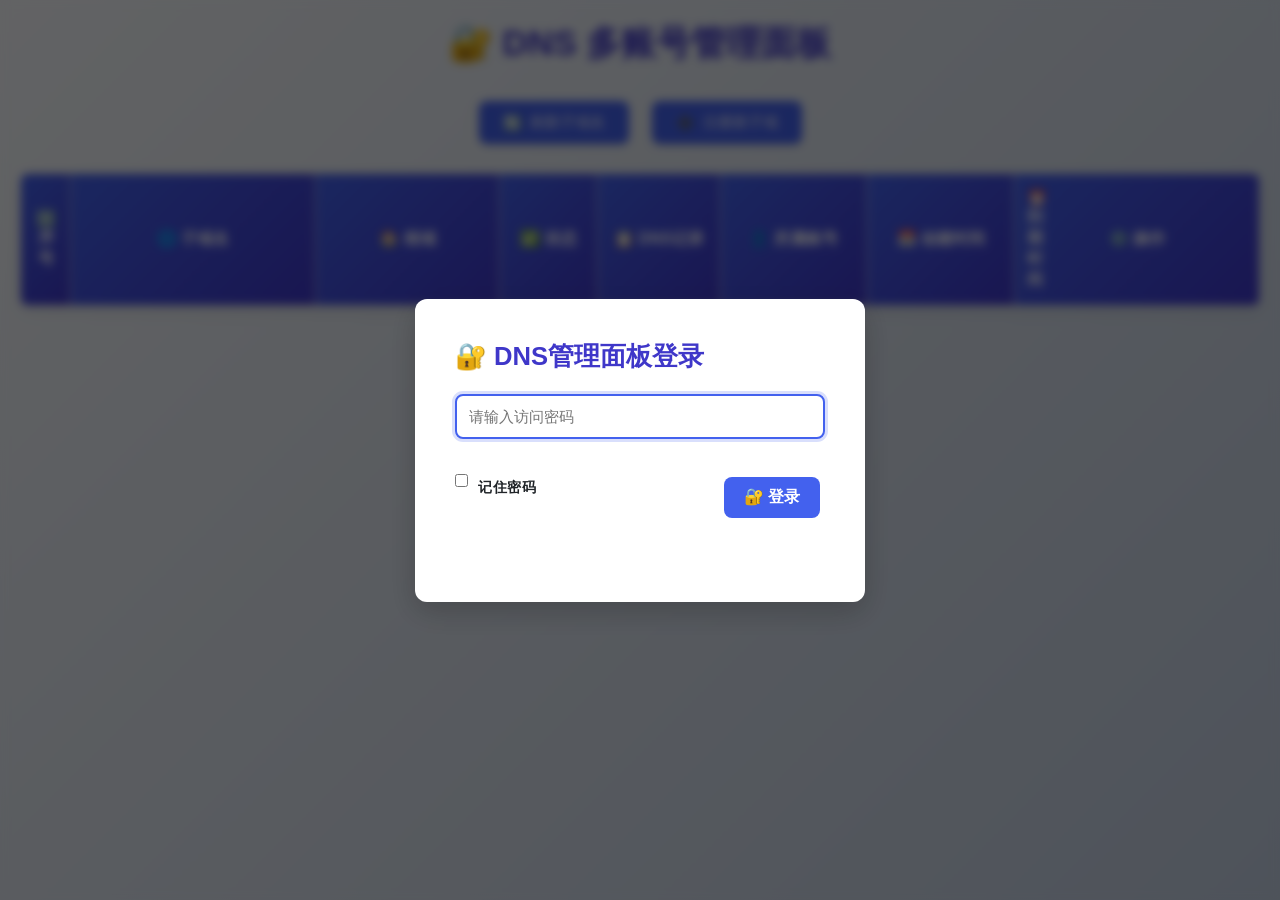
==== public/index.html @ 7477c1d9 "添加DNS记录状态列" ====
<!DOCTYPE html>
<html lang="zh-CN">
<head>
<meta charset="UTF-8">
<title>DNS 多账号管理面板</title>
<link rel="stylesheet" href="style.css">
</head>
<body>
<div class="container">
  <!-- 登录模态框 -->
  <div id="loginModal" class="modal login-modal">
    <div class="modal-content login-content">
      <div class="modal-header">
        <h3>🔐 DNS管理面板登录</h3>
      </div>
      <input type="password" id="loginPassword" class="login-input" placeholder="请输入访问密码">
      <div class="login-actions">
        <div class="remember-container">
          <input type="checkbox" id="rememberPassword">
          <label for="rememberPassword">记住密码</label>
        </div>
        <button id="loginBtn" class="login-btn">🔐 登录</button>
      </div>
      <div id="loginFeedback" class="login-feedback"></div>
    </div>
  </div>

  <h1>🔐 DNS 多账号管理面板</h1>

  <div class="header-actions">
    <button id="refreshBtn" class="btn btn-primary">
      <span>🔄</span> 刷新子域名
    </button>
    <button id="registerBtn" class="btn btn-success">
      <span>➕</span> 注册新子域
    </button>
  </div>

  <table id="subdomainTable">
    <thead>
      <tr>
        <th>🔢 序号</th>
        <th>🌐 子域名</th>
        <th>🏠 根域</th>
        <th>✅ 状态</th>
        <th>📋 DNS记录</th>
        <th>👤 所属账号</th>
        <th>📅 创建时间</th>
        <th>⏰ 到期时间</th>
        <th>⚙️ 操作</th>
      </tr>
    </thead>
    <tbody></tbody>
  </table>

<!-- 注册子域弹窗 -->
<div id="modal" class="modal">
  <div class="modal-content">
    <div class="modal-header">
      <h3>➕ 注册新子域</h3>
      <button id="modalCloseBtn1" class="modal-btn cancel-btn">❌ 关闭</button>
    </div>
    <label>选择账号:</label>
    <select id="accountSelect"></select>
    <label>子域前缀:</label>
    <input id="subdomainInput" placeholder="例如: myapp">
    <label>根域名:</label>
    <input id="rootdomainInput" placeholder="例如: example.com">
    <div class="modal-buttons">
      <button id="submitRegister" class="btn btn-success">✅ 注册</button>
      <button id="closeModal" class="btn btn-danger">❌ 取消</button>
    </div>
  </div>
</div>

<!-- DNS记录管理弹窗 -->
<div id="dnsModal" class="modal">
  <div class="modal-content" style="width: 90%; max-width: 1000px;">
    <div class="modal-header">
      <h3 id="dnsModalTitle">📋 DNS记录管理</h3>
      <div class="modal-actions">
        <button id="addDNSRecordBtn" class="modal-btn add-btn">➕ 新增</button>
        <button id="closeDNSModal" class="modal-btn cancel-btn">❌ 关闭</button>
      </div>
    </div>
    <table id="dnsTable" style="margin-top: 10px;">
      <thead>
        <tr>
          <th>🏷️ 名称</th>
          <th>📊 类型</th>
          <th>📝 内容</th>
          <th>⏱️ TTL</th>
          <th>⚡ 优先级</th>
          <th>📅 创建时间</th>
          <th>⚙️ 操作</th>
        </tr>
      </thead>
      <tbody></tbody>
    </table>
  </div>
</div>

<!-- 添加DNS记录弹窗 -->
<div id="addDNSModal" class="modal">
  <div class="modal-content">
    <div class="modal-header">
      <h3>➕ 添加DNS记录</h3>
    </div>
    <label>🏷️ 记录名称 (可选):</label>
    <input id="dnsNameInput" placeholder="例如: www (留空则使用@)">
    <label>📊 记录类型:</label>
    <select id="dnsTypeSelect">
      <option value="A">A记录 - IPv4地址</option>
      <option value="AAAA">AAAA记录 - IPv6地址</option>
      <option value="CNAME">CNAME - 别名记录</option>
      <option value="MX">MX记录 - 邮件交换</option>
      <option value="TXT">TXT记录 - 文本记录</option>
      <option value="SRV">SRV记录 - 服务定位</option>
      <option value="NS">NS记录 - 域名服务器</option>
    </select>

    <!-- A记录输入框 -->
    <div id="addARecordFields" class="record-fields">
      <label>🔢 IPv4地址:</label>
      <input id="dnsContentInputA" placeholder="例如: 192.168.1.1">
    </div>
    <!-- AAAA记录输入框 -->
    <div id="addAAAARecordFields" class="record-fields" style="display: none;">
      <label>🔢 IPv6地址:</label>
      <input id="dnsContentInputAAAA" placeholder="例如: 2001:db8::1">
    </div>
    <!-- CNAME记录输入框 -->
    <div id="addCNAMERecordFields" class="record-fields" style="display: none;">
      <label>🔗 目标域名:</label>
      <input id="dnsContentInputCNAME" placeholder="例如: example.com">
    </div>
    <!-- MX记录输入框 -->
    <div id="addMXRecordFields" class="record-fields" style="display: none;">
      <label>📧 邮件服务器:</label>
      <input id="dnsContentInputMX" placeholder="例如: mail.example.com">
      <label>⚡ 优先级:</label>
      <input id="dnsPriorityInputMX" type="number" placeholder="优先级 (0-65535)" value="10" min="0" max="65535">
    </div>
    <!-- TXT记录输入框 -->
    <div id="addTXTRecordFields" class="record-fields" style="display: none;">
      <label>📝 文本内容:</label>
      <input id="dnsContentInputTXT" placeholder="例如: v=spf1 include:_spf.google.com ~all">
    </div>
    <!-- SRV记录输入框 -->
    <div id="addSRVRecordFields" class="record-fields" style="display: none;">
      <label>⚙️ 目标:</label>
      <input id="dnsContentInputSRV" placeholder="例如: server.example.com">
      <label>⚡ 优先级:</label>
      <input id="dnsPriorityInputSRV" type="number" placeholder="优先级" value="0" min="0" max="65535">
      <label>⚙️ 权重:</label>
      <input id="dnsWeightInputSRV" type="number" placeholder="权重" value="0" min="0" max="65535">
      <label>⚙️ 端口:</label>
      <input id="dnsPortInputSRV" type="number" placeholder="端口" value="0" min="1" max="65535">
    </div>
    <!-- NS记录输入框 -->
    <div id="addNSRecordFields" class="record-fields" style="display: none;">
      <label>🌐 域名服务器:</label>
      <input id="dnsContentInputNS" placeholder="例如: ns1.example.com">
    </div>

    <label>⏱️ TTL (生存时间):</label>
    <input id="dnsTTLInput" type="number" placeholder="TTL值 (默认: 120)" value="120" min="60" max="86400">
    <div class="modal-buttons">
      <button id="submitDNSRecord" class="btn btn-success">✅ 添加记录</button>
      <button id="closeAddDNSModal" class="btn btn-danger">❌ 取消</button>
    </div>
    <div class="help-text">
      <h4>ℹ️ 参数说明:</h4>
      <ul id="addRecordHelpText">
        <li><strong>A记录:</strong> 指向IPv4地址，如 "192.168.1.1"</li>
        <li><strong>AAAA记录:</strong> 指向IPv6地址，如 "2001:db8::1"</li>
        <li><strong>CNAME:</strong> 指向另一个域名，如 "example.com"</li>
        <li><strong>MX记录:</strong> 邮件服务器，如 "mail.example.com"，需设置优先级</li>
        <li><strong>TXT记录:</strong> 文本内容，如验证信息 "v=spf1 include:_spf.google.com ~all"</li>
        <li><strong>SRV记录:</strong> 服务定位记录，包含目标、端口、权重等信息</li>
        <li><strong>NS记录:</strong> 域名服务器记录，如 "ns1.example.com"</li>
        <li><strong>TTL:</strong> 缓存时间，数值越小更新越快，但查询更多，默认120秒</li>
      </ul>
    </div>
  </div>
</div>

<!-- 编辑DNS记录弹窗 -->
<div id="editDNSModal" class="modal">
  <div class="modal-content">
    <div class="modal-header">
      <h3>✏️ 编辑DNS记录</h3>
    </div>
    <input type="hidden" id="editRecordId">
    <label>🏷️ 记录名称 (可选):</label>
    <input id="editDnsNameInput" placeholder="例如: www (留空则使用@)">
    <label>📊 记录类型:</label>
    <select id="editDnsTypeSelect" disabled>
      <option value="A">A记录 - IPv4地址</option>
      <option value="AAAA">AAAA记录 - IPv6地址</option>
      <option value="CNAME">CNAME - 别名记录</option>
      <option value="MX">MX记录 - 邮件交换</option>
      <option value="TXT">TXT记录 - 文本记录</option>
      <option value="SRV">SRV记录 - 服务定位</option>
      <option value="NS">NS记录 - 域名服务器</option>
    </select>
    <!-- A记录输入框 -->
    <div id="editARecordFields" class="record-fields">
      <label>🔢 IPv4地址:</label>
      <input id="editDnsContentInputA" placeholder="例如: 192.168.1.1">
    </div>
    <!-- AAAA记录输入框 -->
    <div id="editAAAARecordFields" class="record-fields" style="display: none;">
      <label>🔢 IPv6地址:</label>
      <input id="editDnsContentInputAAAA" placeholder="例如: 2001:db8::1">
    </div>
    <!-- CNAME记录输入框 -->
    <div id="editCNAMERecordFields" class="record-fields" style="display: none;">
      <label>🔗 目标域名:</label>
      <input id="editDnsContentInputCNAME" placeholder="例如: example.com">
    </div>
    <!-- MX记录输入框 -->
    <div id="editMXRecordFields" class="record-fields" style="display: none;">
      <label>📧 邮件服务器:</label>
      <input id="editDnsContentInputMX" placeholder="例如: mail.example.com">
      <label>⚡ 优先级:</label>
      <input id="editDnsPriorityInputMX" type="number" placeholder="优先级 (0-65535)" value="10" min="0" max="65535">
    </div>
    <!-- TXT记录输入框 -->
    <div id="editTXTRecordFields" class="record-fields" style="display: none;">
      <label>📝 文本内容:</label>
      <input id="editDnsContentInputTXT" placeholder="例如: v=spf1 include:_spf.google.com ~all">
    </div>
    <!-- SRV记录输入框 -->
    <div id="editSRVRecordFields" class="record-fields" style="display: none;">
      <label>⚙️ 目标:</label>
      <input id="editDnsContentInputSRV" placeholder="例如: server.example.com">
      <label>⚡ 优先级:</label>
      <input id="editDnsPriorityInputSRV" type="number" placeholder="优先级" value="0" min="0" max="65535">
      <label>⚙️ 权重:</label>
      <input id="editDnsWeightInputSRV" type="number" placeholder="权重" value="0" min="0" max="65535">
      <label>⚙️ 端口:</label>
      <input id="editDnsPortInputSRV" type="number" placeholder="端口" value="0" min="1" max="65535">
    </div>
    <!-- NS记录输入框 -->
    <div id="editNSRecordFields" class="record-fields" style="display: none;">
      <label>🌐 域名服务器:</label>
      <input id="editDnsContentInputNS" placeholder="例如: ns1.example.com">
    </div>
    <label>⏱️ TTL (生存时间):</label>
    <input id="editDnsTTLInput" type="number" placeholder="TTL值" value="120" min="60" max="86400">
    <div class="modal-buttons">
      <button id="submitEditDNSRecord" class="btn btn-success">✅ 保存更改</button>
      <button id="closeEditDNSModal" class="btn btn-danger">❌ 取消</button>
    </div>
    <div class="help-text">
      <h4>ℹ️ 参数说明:</h4>
      <ul id="editRecordHelpText">
        <li><strong>A记录:</strong> 指向IPv4地址，如 "192.168.1.1"</li>
        <li><strong>AAAA记录:</strong> 指向IPv6地址，如 "2001:db8::1"</li>
        <li><strong>CNAME:</strong> 指向另一个域名，如 "example.com"</li>
        <li><strong>MX记录:</strong> 邮件服务器，如 "mail.example.com"，需设置优先级</li>
        <li><strong>TXT记录:</strong> 文本内容，如验证信息 "v=spf1 include:_spf.google.com ~all"</li>
        <li><strong>SRV记录:</strong> 服务定位记录，包含目标、端口、权重等信息</li>
        <li><strong>NS记录:</strong> 域名服务器记录，如 "ns1.example.com"</li>
        <li><strong>TTL:</strong> 缓存时间，数值越小更新越快，但查询更多，默认120秒</li>
      </ul>
    </div>
  </div>
</div>

<script>
// 登录验证相关元素
const loginModal = document.getElementById('loginModal');
const loginPassword = document.getElementById('loginPassword');
const loginBtn = document.getElementById('loginBtn');
const rememberPassword = document.getElementById('rememberPassword');
const loginFeedback = document.getElementById('loginFeedback');

// 页面主要元素
const refreshBtn = document.getElementById('refreshBtn');
const registerBtn = document.getElementById('registerBtn');
const tableBody = document.querySelector('#subdomainTable tbody');
const modal = document.getElementById('modal');
const closeModal = document.getElementById('closeModal');
const submitRegister = document.getElementById('submitRegister');
const dnsModal = document.getElementById('dnsModal');
const closeDNSModal = document.getElementById('closeDNSModal');
const addDNSRecordBtn = document.getElementById('addDNSRecordBtn');
const addDNSModal = document.getElementById('addDNSModal');
const closeAddDNSModal = document.getElementById('closeAddDNSModal');
const submitDNSRecord = document.getElementById('submitDNSRecord');
const accountSelect = document.getElementById('accountSelect');

// 模态框关闭按钮
const modalCloseBtn1 = document.getElementById('modalCloseBtn1');
const modalCloseBtn2 = document.getElementById('modalCloseBtn2');
const modalCloseBtn4 = document.getElementById('modalCloseBtn4');

// 编辑DNS记录相关元素
const editDNSModal = document.getElementById('editDNSModal');
const closeEditDNSModal = document.getElementById('closeEditDNSModal');
const submitEditDNSRecord = document.getElementById('submitEditDNSRecord');
const editRecordId = document.getElementById('editRecordId');
const editDnsNameInput = document.getElementById('editDnsNameInput');
const editDnsTypeSelect = document.getElementById('editDnsTypeSelect');
const editDnsTTLInput = document.getElementById('editDnsTTLInput');

// 不同记录类型的输入字段
const editDnsContentInputA = document.getElementById('editDnsContentInputA');
const editDnsContentInputAAAA = document.getElementById('editDnsContentInputAAAA');
const editDnsContentInputCNAME = document.getElementById('editDnsContentInputCNAME');
const editDnsContentInputMX = document.getElementById('editDnsContentInputMX');
const editDnsPriorityInputMX = document.getElementById('editDnsPriorityInputMX');
const editDnsContentInputTXT = document.getElementById('editDnsContentInputTXT');
const editDnsContentInputSRV = document.getElementById('editDnsContentInputSRV');
const editDnsPriorityInputSRV = document.getElementById('editDnsPriorityInputSRV');
const editDnsWeightInputSRV = document.getElementById('editDnsWeightInputSRV');
const editDnsPortInputSRV = document.getElementById('editDnsPortInputSRV');
const editDnsContentInputNS = document.getElementById('editDnsContentInputNS');

// 记录类型字段容器
const editARecordFields = document.getElementById('editARecordFields');
const editAAAARecordFields = document.getElementById('editAAAARecordFields');
const editCNAMERecordFields = document.getElementById('editCNAMERecordFields');
const editMXRecordFields = document.getElementById('editMXRecordFields');
const editTXTRecordFields = document.getElementById('editTXTRecordFields');
const editSRVRecordFields = document.getElementById('editSRVRecordFields');
const editNSRecordFields = document.getElementById('editNSRecordFields');

let currentSubdomainId = null;
let currentAccountIndex = null;
let isAuthenticated = false;

// 检查本地存储的密码
function checkStoredCredentials() {
  const storedPassword = localStorage.getItem('dnsPanelPassword');
  const storedRemember = localStorage.getItem('rememberPassword') === 'true';

  if (storedRemember && storedPassword) {
    loginPassword.value = storedPassword;
    rememberPassword.checked = true;
    // 自动尝试登录
    attemptAutoLogin(storedPassword);
  } else {
    loginModal.style.display = 'flex';
    loginPassword.focus();
  }
}

// 自动登录尝试
async function attemptAutoLogin(password) {
  try {
    const response = await fetch('/api/auth', {
      method: 'POST',
      headers: { 'Content-Type': 'application/json' },
      body: JSON.stringify({ password })
    });
    const result = await response.json();

    if (result.success) {
      isAuthenticated = true;
      loginModal.style.display = 'none';
      loadSubdomains();
    } else {
      // 自动登录失败，显示登录框
      loginModal.style.display = 'flex';
      loginPassword.focus();
    }
  } catch (error) {
    console.error('自动登录失败:', error);
    // 自动登录失败，显示登录框
    loginModal.style.display = 'flex';
    loginPassword.focus();
  }
}

// 登录功能
loginBtn.addEventListener('click', async () => {
  const password = loginPassword.value;
  if (!password) {
    showLoginFeedback('请输入密码', 'error');
    loginPassword.focus();
    return;
  }

  // 显示加载状态
  loginBtn.textContent = '登录中...';
  loginBtn.disabled = true;
  showLoginFeedback('验证中...', 'info');

  try {
    const response = await fetch('/api/auth', {
      method: 'POST',
      headers: { 'Content-Type': 'application/json' },
      body: JSON.stringify({ password })
    });
    const result = await response.json();

    if (result.success) {
      isAuthenticated = true;

      // 如果用户选择记住密码，则存储
      if (rememberPassword.checked) {
        localStorage.setItem('dnsPanelPassword', password);
        localStorage.setItem('rememberPassword', 'true');
      } else {
        // 否则清除存储的密码
        localStorage.removeItem('dnsPanelPassword');
        localStorage.removeItem('rememberPassword');
      }

      showLoginFeedback('登录成功！正在加载数据...', 'success');
      loginModal.style.display = 'none';
      loadSubdomains();
    } else {
      showLoginFeedback(result.message || '密码错误，请重试', 'error');
      loginPassword.focus();
      loginPassword.select();
    }
  } catch (error) {
    console.error('登录错误:', error);
    showLoginFeedback('网络错误，请重试', 'error');
    loginPassword.focus();
  } finally {
    // 恢复按钮状态
    loginBtn.textContent = '登录';
    loginBtn.disabled = false;
  }
});

// 显示登录反馈信息
function showLoginFeedback(message, type) {
  loginFeedback.textContent = message;
  loginFeedback.style.color = type === 'error' ? '#e74c3c' :
                             type === 'success' ? '#27ae60' :
                             type === 'info' ? '#3498db' : '#666';
}

// 检查认证状态的函数
function checkAuth() {
  if (!isAuthenticated) {
    loginModal.style.display = 'flex';
    loginPassword.focus();
    return false;
  }
  return true;
}

// 包装需要认证的函数
function requireAuth(func) {
  return function(...args) {
    if (checkAuth()) {
      return func.apply(this, args);
    }
  };
}

refreshBtn.addEventListener('click', requireAuth(loadSubdomains));
registerBtn.addEventListener('click', requireAuth(() => {
  if (checkAuth()) {
    loadAccountOptions();
    modal.style.display = 'flex';
  }
}));
// 现有关闭按钮事件（保留向后兼容性）
closeModal.addEventListener('click', () => modal.style.display = 'none');
closeDNSModal.addEventListener('click', () => dnsModal.style.display = 'none');
addDNSRecordBtn.addEventListener('click', () => addDNSModal.style.display = 'flex');
closeAddDNSModal.addEventListener('click', () => addDNSModal.style.display = 'none');


// 其他模态框关闭按钮
modalCloseBtn1.addEventListener('click', () => {
  modal.style.display = 'none';
});



// 编辑DNS记录相关事件监听器
closeEditDNSModal.addEventListener('click', () => editDNSModal.style.display = 'none');
submitEditDNSRecord.addEventListener('click', updateDNSRecord);
editDnsTypeSelect.addEventListener('change', function() {
  showEditRecordFields(this.value);
});

// 添加DNS记录相关事件监听器
dnsTypeSelect.addEventListener('change', function() {
  showAddRecordFields(this.value);
});

// 页面加载时检查存储的凭据
document.addEventListener('DOMContentLoaded', function() {
  checkStoredCredentials();
});

// 动态加载账号选项
async function loadAccountOptions() {
  try {
    const res = await fetch('/api/subdomains');
    const data = await res.json();
    
    // 清空现有选项
    accountSelect.innerHTML = '';
    
    // 获取所有唯一账号
    const accounts = [...new Set(data.subdomains.map(sd => sd.account))];
    
    accounts.forEach(account => {
      const option = document.createElement('option');
      // 从账号名中提取数字，如"账号1"提取为"1"，支持别名
      const accountIndex = getAccountIndexFromAlias(account);
      option.value = accountIndex;
      option.textContent = account;
      accountSelect.appendChild(option);
    });
    
    // 如果没有账号，则默认添加账号1-3的选项
    if (accounts.length === 0) {
      for (let i = 1; i <= 3; i++) {
        const option = document.createElement('option');
        option.value = i;
        option.textContent = `账号${i}`;
        accountSelect.appendChild(option);
      }
    }
  } catch (err) {
    console.error('加载账号选项失败:', err);
    // 如果加载失败，提供默认选项
    accountSelect.innerHTML = '';
    for (let i = 1; i <= 3; i++) {
      const option = document.createElement('option');
      option.value = i;
      option.textContent = `账号${i}`;
      accountSelect.appendChild(option);
    }
  }
}

async function loadSubdomains() {
  tableBody.innerHTML = '<tr><td colspan="6">加载中...</td></tr>';
  try {
    const res = await fetch('/api/subdomains');
    const data = await res.json();
    tableBody.innerHTML = '';
    if (data.success && data.subdomains.length > 0) {
      data.subdomains.forEach(sd => {
        // 为到期时间预留位置，实际实现中需要额外API调用来获取到期时间
        const tr = document.createElement('tr');
        tr.innerHTML = `
          <td>${sd.full_domain}</td>
          <td>${sd.rootdomain}</td>
          <td>${sd.status}</td>
          <td>${sd.account}</td>
          <td>${sd.created_at}</td>
          <td>${sd.expires_at || 'N/A'}</td>
          <td>
            <button class="modal-btn add-btn" onclick="manageDNSRecords(${sd.id}, '${sd.account}')">📋 管理DNS</button>
            <button class="modal-btn cancel-btn" onclick="renewSubdomain(${sd.id}, getAccountIndexFromAlias('${sd.account}'))">🔄 续期</button>
          </td>
        `;
        tableBody.appendChild(tr);
      });
    } else {
      tableBody.innerHTML = '<tr><td colspan="6">暂无子域名</td></tr>';
    }
  } catch (err) {
    tableBody.innerHTML = '<tr><td colspan="6">加载失败</td></tr>';
    console.error(err);
  }
}

// 注册子域
submitRegister.addEventListener('click', async () => {
  const accountIndex = document.getElementById('accountSelect').value;
  const subdomain = document.getElementById('subdomainInput').value;
  const rootdomain = document.getElementById('rootdomainInput').value;
  if (!subdomain || !rootdomain) return alert('请填写完整信息');

  const res = await fetch(`/api/subdomains`, {
    method: 'POST',
    headers: {'Content-Type': 'application/json'},
    body: JSON.stringify({ accountIndex, subdomain, rootdomain })
  });
  const data = await res.json();
  alert(data.success ? '注册成功' : `注册失败: ${data.message || data.error || '未知错误'}`);
  modal.style.display = 'none';
  document.getElementById('subdomainInput').value = '';
  document.getElementById('rootdomainInput').value = '';
  loadSubdomains();
});

// 删除子域
async function deleteSubdomain(id, accountIndex) {
  if (!confirm('确定删除该子域名吗？此操作不可恢复！')) return;
  const res = await fetch(`/api/subdomains`, {
    method: 'DELETE',
    headers: {'Content-Type': 'application/json'},
    body: JSON.stringify({ subdomain_id: id, accountIndex })
  });
  const data = await res.json();
  alert(data.success ? '删除成功' : `删除失败: ${data.message || data.error || '未知错误'}`);
  loadSubdomains();
}

// 续期子域
async function renewSubdomain(id, accountIndex) {
  const res = await fetch(`/api/subdomains/renew`, {
    method: 'POST',
    headers: {'Content-Type': 'application/json'},
    body: JSON.stringify({ subdomain_id: id, accountIndex })
  });
  const data = await res.json();
  alert(data.success ? '续期成功' : `续期失败: ${data.message || data.error || '未知错误'}`);
  loadSubdomains();
}

// 管理DNS记录
async function manageDNSRecords(subdomainId, account) {
  currentSubdomainId = subdomainId;
  currentAccountIndex = getAccountIndexFromAlias(account);

  // 首先获取子域名的详细信息以获取完整域名
  try {
    const res = await fetch(`/api/subdomains`);
    const data = await res.json();

    if (data.success && data.subdomains) {
      const subdomain = data.subdomains.find(sd => sd.id == subdomainId);
      if (subdomain && subdomain.full_domain) {
        document.getElementById('dnsModalTitle').textContent = `📋 DNS记录管理 - ${subdomain.full_domain}`;
      } else {
        document.getElementById('dnsModalTitle').textContent = `📋 DNS记录管理 - 子域ID: ${subdomainId}`;
      }
    } else {
      document.getElementById('dnsModalTitle').textContent = `📋 DNS记录管理 - 子域ID: ${subdomainId}`;
    }
  } catch (err) {
    console.error('获取子域名信息失败:', err);
    document.getElementById('dnsModalTitle').textContent = `📋 DNS记录管理 - 子域ID: ${subdomainId}`;
  }

  const dnsTableBody = document.querySelector('#dnsTable tbody');
  dnsTableBody.innerHTML = '<tr><td colspan="7">🔄 加载中...</td></tr>';

  try {
    const res = await fetch(`/api/dns_records`, {
      method: 'POST',
      headers: {'Content-Type': 'application/json'},
      body: JSON.stringify({ action: 'list', accountIndex: currentAccountIndex, subdomainId })
    });
    const data = await res.json();

    dnsTableBody.innerHTML = '';
    if (data.success && data.records && data.records.length > 0) {
      data.records.forEach(record => {
        const tr = document.createElement('tr');
        tr.innerHTML = `
          <td>${record.name || '@'}</td>
          <td>${record.type}</td>
          <td>${record.content}</td>
          <td>${record.ttl}</td>
          <td>${record.priority || ''}</td>
          <td>${record.created_at}</td>
          <td>
            <button class="modal-btn add-btn btn-sm" onclick="editDNSRecord(${record.id})">✏️ 编辑</button>
            <button class="modal-btn cancel-btn btn-sm" onclick="deleteDNSRecord(${record.id})">🗑️ 删除</button>
          </td>
        `;
        dnsTableBody.appendChild(tr);
      });
    } else {
      dnsTableBody.innerHTML = '<tr><td colspan="7">📋 暂无DNS记录</td></tr>';
    }
  } catch (err) {
    dnsTableBody.innerHTML = '<tr><td colspan="7">❌ 加载失败</td></tr>';
    console.error('DNS记录加载失败:', err);
  }

  dnsModal.style.display = 'flex';
}

// 添加DNS记录
submitDNSRecord.addEventListener('click', async () => {
  const name = document.getElementById('dnsNameInput').value || null;
  const type = document.getElementById('dnsTypeSelect').value;
  const ttl = parseInt(document.getElementById('dnsTTLInput').value) || 120;
  let content = '';
  let priority = 0;

  // 根据记录类型获取相应的内容和优先级
  switch(type) {
    case 'A':
      content = document.getElementById('dnsContentInputA').value;
      if (!content) {
        alert('请填写IPv4地址');
        return;
      }
      break;
    case 'AAAA':
      content = document.getElementById('dnsContentInputAAAA').value;
      if (!content) {
        alert('请填写IPv6地址');
        return;
      }
      break;
    case 'CNAME':
      content = document.getElementById('dnsContentInputCNAME').value;
      if (!content) {
        alert('请填写目标域名');
        return;
      }
      break;
    case 'MX':
      content = document.getElementById('dnsContentInputMX').value;
      priority = parseInt(document.getElementById('dnsPriorityInputMX').value);
      if (!content) {
        alert('请填写邮件服务器');
        return;
      }
      if (isNaN(priority)) {
        alert('请输入有效的优先级');
        return;
      }
      break;
    case 'TXT':
      content = document.getElementById('dnsContentInputTXT').value;
      if (!content) {
        alert('请填写文本内容');
        return;
      }
      break;
    case 'SRV':
      content = document.getElementById('dnsContentInputSRV').value;
      priority = parseInt(document.getElementById('dnsPriorityInputSRV').value);
      const weight = parseInt(document.getElementById('dnsWeightInputSRV').value);
      const port = parseInt(document.getElementById('dnsPortInputSRV').value);
      if (!content) {
        alert('请填写目标');
        return;
      }
      if (isNaN(priority) || isNaN(weight) || isNaN(port)) {
        alert('请输入有效的优先级、权重和端口');
        return;
      }
      // 构建SRV记录内容，格式通常是 "priority weight port target"
      content = `${priority} ${weight} ${port} ${content}`;
      break;
    case 'NS':
      content = document.getElementById('dnsContentInputNS').value;
      if (!content) {
        alert('请填写域名服务器');
        return;
      }
      break;
    default:
      alert('不支持的记录类型');
      return;
  }

  if (ttl < 60 || ttl > 86400) {
    alert('TTL值必须在60-86400之间');
    return;
  }

  const payload = {
    action: 'create',
    accountIndex: currentAccountIndex,
    subdomainId: currentSubdomainId,
    type,
    content,
    name,
    ttl
  };

  // 仅在需要时添加priority字段（对于MX和SRV记录）
  if (!isNaN(priority) && priority >= 0 && (type === 'MX' || type === 'SRV')) {
    payload.priority = priority;
  }

  const res = await fetch(`/api/dns_records`, {
    method: 'POST',
    headers: {'Content-Type': 'application/json'},
    body: JSON.stringify(payload)
  });
  const data = await res.json();
  alert(data.success ? '✅ 添加成功' : `❌ 添加失败: ${data.message || data.error || '未知错误'}`);

  if (data.success) {
    document.getElementById('dnsNameInput').value = '';
    document.getElementById('dnsContentInputA').value = '';
    document.getElementById('dnsContentInputAAAA').value = '';
    document.getElementById('dnsContentInputCNAME').value = '';
    document.getElementById('dnsContentInputMX').value = '';
    document.getElementById('dnsPriorityInputMX').value = '10';
    document.getElementById('dnsContentInputTXT').value = '';
    document.getElementById('dnsContentInputSRV').value = '';
    document.getElementById('dnsPriorityInputSRV').value = '0';
    document.getElementById('dnsWeightInputSRV').value = '0';
    document.getElementById('dnsPortInputSRV').value = '0';
    document.getElementById('dnsContentInputNS').value = '';
    document.getElementById('dnsTTLInput').value = '120';
    addDNSModal.style.display = 'none';
    // Refresh the DNS records list
    manageDNSRecords(currentSubdomainId, `账号${currentAccountIndex}`);
  }
});

// 编辑DNS记录
async function editDNSRecord(recordId) {
  alert('编辑功能将在后续版本中添加，目前请先删除记录再重新创建');
}

// 删除DNS记录
async function deleteDNSRecord(recordId) {
  if (!confirm('确定删除该DNS记录吗？此操作不可恢复！')) return;
  
  const res = await fetch(`/api/dns_records`, {
    method: 'POST',
    headers: {'Content-Type': 'application/json'},
    body: JSON.stringify({ 
      action: 'delete',
      accountIndex: currentAccountIndex,
      record_id: recordId 
    })
  });
  const data = await res.json();
  alert(data.success ? '删除成功' : `删除失败: ${data.message || data.error || '未知错误'}`);
  
  if (data.success) {
    // Refresh the DNS records list
    manageDNSRecords(currentSubdomainId, `账号${currentAccountIndex}`);
  }
}

// 动态加载账号选项
async function loadAccountOptions() {
  try {
    const res = await fetch('/api/subdomains');
    const data = await res.json();

    // 清空现有选项
    accountSelect.innerHTML = '';

    // 获取所有唯一账号
    const accounts = [...new Set(data.subdomains.map(sd => sd.account))];

    accounts.forEach(account => {
      const option = document.createElement('option');
      // 从账号名中提取数字，如"账号1"提取为"1"，支持别名
      const accountIndex = getAccountIndexFromAlias(account);
      option.value = accountIndex;
      option.textContent = account;
      accountSelect.appendChild(option);
    });

    // 如果没有账号，则默认添加账号1-3的选项
    if (accounts.length === 0) {
      for (let i = 1; i <= 3; i++) {
        const option = document.createElement('option');
        option.value = i;
        option.textContent = `账号${i}`;
        accountSelect.appendChild(option);
      }
    }
  } catch (err) {
    console.error('加载账号选项失败:', err);
    // 如果加载失败，提供默认选项
    accountSelect.innerHTML = '';
    for (let i = 1; i <= 3; i++) {
      const option = document.createElement('option');
      option.value = i;
      option.textContent = `账号${i}`;
      accountSelect.appendChild(option);
    }
  }
}

async function loadSubdomains() {
  tableBody.innerHTML = '<tr><td colspan="8">加载中...</td></tr>';
  try {
    const res = await fetch('/api/subdomains');
    const data = await res.json();
    tableBody.innerHTML = '';
    if (data.success && data.subdomains.length > 0) {
      // 为每个子域名获取DNS记录状态
      for (let i = 0; i < data.subdomains.length; i++) {
        const sd = data.subdomains[i];
        const serialNumber = i + 1; // 序号从1开始

        // 获取DNS记录数量
        let dnsRecordCount = 0;
        try {
          const dnsRes = await fetch(`/api/dns_records`, {
            method: 'POST',
            headers: {'Content-Type': 'application/json'},
            body: JSON.stringify({
              action: 'list',
              accountIndex: getAccountIndexFromAlias(sd.account),
              subdomainId: sd.id
            })
          });
          const dnsData = await dnsRes.json();
          if (dnsData.success && dnsData.records) {
            dnsRecordCount = dnsData.records.length;
          }
        } catch (dnsErr) {
          console.error(`获取子域名 ${sd.full_domain} 的DNS记录失败:`, dnsErr);
        }

        const dnsStatus = dnsRecordCount > 0 ? `✅ ${dnsRecordCount}条记录` : '❌ 无记录';

        const tr = document.createElement('tr');
        tr.innerHTML = `
          <td>${serialNumber}</td>
          <td>${sd.full_domain}</td>
          <td>${sd.rootdomain}</td>
          <td class="${sd.status === 'active' ? 'status-active' : 'status-inactive'}">${sd.status}</td>
          <td>${dnsStatus}</td>
          <td>${sd.account}</td>
          <td>${sd.created_at}</td>
          <td>${sd.expires_at || 'N/A'}</td>
          <td>
            <button class="modal-btn add-btn" onclick="manageDNSRecords(${sd.id}, '${sd.account}')">📋 管理DNS</button>
            <button class="modal-btn cancel-btn" onclick="renewSubdomain(${sd.id}, getAccountIndexFromAlias('${sd.account}'))">🔄 续期</button>
          </td>
        `;
        tableBody.appendChild(tr);
      }
    } else {
      tableBody.innerHTML = '<tr><td colspan="8">暂无子域名</td></tr>';
    }
  } catch (err) {
    tableBody.innerHTML = '<tr><td colspan="8">加载失败</td></tr>';
    console.error(err);
  }
}

// 注册子域
submitRegister.addEventListener('click', async () => {
  const accountIndex = document.getElementById('accountSelect').value;
  const subdomain = document.getElementById('subdomainInput').value;
  const rootdomain = document.getElementById('rootdomainInput').value;
  if (!subdomain || !rootdomain) {
    alert('请填写完整信息');
    return;
  }

  const res = await fetch(`/api/subdomains`, {
    method: 'POST',
    headers: {'Content-Type': 'application/json'},
    body: JSON.stringify({ accountIndex, subdomain, rootdomain })
  });
  const data = await res.json();
  alert(data.success ? '✅ 注册成功' : `❌ 注册失败: ${data.message || data.error || '未知错误'}`);
  modal.style.display = 'none';
  document.getElementById('subdomainInput').value = '';
  document.getElementById('rootdomainInput').value = '';
  loadSubdomains();
});

// 删除子域 (已移除按钮，但保留函数以防需要)
async function deleteSubdomain(id, accountIndex) {
  if (!confirm('⚠️ 确定删除该子域名吗？此操作不可恢复！')) return;
  const res = await fetch(`/api/subdomains`, {
    method: 'DELETE',
    headers: {'Content-Type': 'application/json'},
    body: JSON.stringify({ subdomain_id: id, accountIndex })
  });
  const data = await res.json();
  alert(data.success ? '✅ 删除成功' : `❌ 删除失败: ${data.message || data.error || '未知错误'}`);
  loadSubdomains();
}

// 续期子域
async function renewSubdomain(id, accountIndex) {
  const res = await fetch(`/api/subdomains/renew`, {
    method: 'POST',
    headers: {'Content-Type': 'application/json'},
    body: JSON.stringify({ subdomain_id: id, accountIndex })
  });
  const data = await res.json();
  alert(data.success ? '✅ 续期成功' : `❌ 续期失败: ${data.message || data.error || '未知错误'}`);
  loadSubdomains();
}

// 添加DNS记录
submitDNSRecord.addEventListener('click', async () => {
  const name = document.getElementById('dnsNameInput').value || null;
  const type = document.getElementById('dnsTypeSelect').value;
  const content = document.getElementById('dnsContentInput').value;
  const ttl = parseInt(document.getElementById('dnsTTLInput').value) || 120;
  const priority = parseInt(document.getElementById('dnsPriorityInput').value);

  if (!content) {
    alert('请填写记录内容');
    return;
  }
  if (ttl < 60 || ttl > 86400) {
    alert('TTL值必须在60-86400之间');
    return;
  }

  // MX和SRV记录需要优先级
  if ((type === 'MX' || type === 'SRV') && isNaN(priority)) {
    alert('MX和SRV记录必须设置优先级');
    return;
  }

  const payload = {
    action: 'create',
    accountIndex: currentAccountIndex,
    subdomainId: currentSubdomainId,
    type,
    content,
    name,
    ttl
  };

  // 仅在需要时添加priority字段
  if (!isNaN(priority) && priority >= 0) {
    payload.priority = priority;
  }

  const res = await fetch(`/api/dns_records`, {
    method: 'POST',
    headers: {'Content-Type': 'application/json'},
    body: JSON.stringify(payload)
  });
  const data = await res.json();
  alert(data.success ? '✅ 添加成功' : `❌ 添加失败: ${data.message || data.error || '未知错误'}`);

  if (data.success) {
    document.getElementById('dnsNameInput').value = '';
    document.getElementById('dnsContentInput').value = '';
    document.getElementById('dnsTTLInput').value = '120';
    document.getElementById('dnsPriorityInput').value = '0';
    addDNSModal.style.display = 'none';
    // Refresh the DNS records list
    manageDNSRecords(currentSubdomainId, `账号${currentAccountIndex}`);
  }
});

// 显示对应记录类型的输入字段
function showEditRecordFields(recordType) {
  // 隐藏所有字段容器
  editARecordFields.style.display = 'none';
  editAAAARecordFields.style.display = 'none';
  editCNAMERecordFields.style.display = 'none';
  editMXRecordFields.style.display = 'none';
  editTXTRecordFields.style.display = 'none';
  editSRVRecordFields.style.display = 'none';
  editNSRecordFields.style.display = 'none';

  // 根据类型显示对应字段
  switch(recordType) {
    case 'A':
      editARecordFields.style.display = 'block';
      break;
    case 'AAAA':
      editAAAARecordFields.style.display = 'block';
      break;
    case 'CNAME':
      editCNAMERecordFields.style.display = 'block';
      break;
    case 'MX':
      editMXRecordFields.style.display = 'block';
      break;
    case 'TXT':
      editTXTRecordFields.style.display = 'block';
      break;
    case 'SRV':
      editSRVRecordFields.style.display = 'block';
      break;
    case 'NS':
      editNSRecordFields.style.display = 'block';
      break;
    default:
      editARecordFields.style.display = 'block'; // 默认显示A记录字段
  }
}

// 显示对应记录类型的输入字段（添加DNS记录）
function showAddRecordFields(recordType) {
  // 隐藏所有字段容器
  document.getElementById('addARecordFields').style.display = 'none';
  document.getElementById('addAAAARecordFields').style.display = 'none';
  document.getElementById('addCNAMERecordFields').style.display = 'none';
  document.getElementById('addMXRecordFields').style.display = 'none';
  document.getElementById('addTXTRecordFields').style.display = 'none';
  document.getElementById('addSRVRecordFields').style.display = 'none';
  document.getElementById('addNSRecordFields').style.display = 'none';

  // 根据类型显示对应字段
  switch(recordType) {
    case 'A':
      document.getElementById('addARecordFields').style.display = 'block';
      break;
    case 'AAAA':
      document.getElementById('addAAAARecordFields').style.display = 'block';
      break;
    case 'CNAME':
      document.getElementById('addCNAMERecordFields').style.display = 'block';
      break;
    case 'MX':
      document.getElementById('addMXRecordFields').style.display = 'block';
      break;
    case 'TXT':
      document.getElementById('addTXTRecordFields').style.display = 'block';
      break;
    case 'SRV':
      document.getElementById('addSRVRecordFields').style.display = 'block';
      break;
    case 'NS':
      document.getElementById('addNSRecordFields').style.display = 'block';
      break;
    default:
      document.getElementById('addARecordFields').style.display = 'block'; // 默认显示A记录字段
  }
}

// 从账号别名中提取账号索引
function getAccountIndexFromAlias(account) {
  // 检查是否是"账号X"格式
  const accountMatch = account.match(/^账号(\d+)$/);
  if (accountMatch) {
    return accountMatch[1]; // 返回数字部分
  }

  // 如果不是标准格式，尝试从别名中提取数字
  const numberMatch = account.match(/\d+/);
  if (numberMatch) {
    return numberMatch[0];
  }

  // 如果都没找到，返回默认值
  return '1';
}

// 编辑DNS记录
async function editDNSRecord(recordId) {
  try {
    // 获取当前子域名的DNS记录列表，找到要编辑的记录
    const res = await fetch(`/api/dns_records`, {
      method: 'POST',
      headers: {'Content-Type': 'application/json'},
      body: JSON.stringify({ action: 'list', accountIndex: currentAccountIndex, subdomainId: currentSubdomainId })
    });
    const data = await res.json();

    if (data.success && data.records) {
      const record = data.records.find(r => r.id == recordId);
      if (record) {
        // 填充编辑表单
        editRecordId.value = record.id;
        editDnsNameInput.value = record.name || '';
        editDnsTypeSelect.value = record.type;
        editDnsTTLInput.value = record.ttl || 120;

        // 根据记录类型填充相应的内容字段
        switch(record.type) {
          case 'A':
            editDnsContentInputA.value = record.content;
            break;
          case 'AAAA':
            editDnsContentInputAAAA.value = record.content;
            break;
          case 'CNAME':
            editDnsContentInputCNAME.value = record.content;
            break;
          case 'MX':
            editDnsContentInputMX.value = record.content;
            editDnsPriorityInputMX.value = record.priority || 10;
            break;
          case 'TXT':
            editDnsContentInputTXT.value = record.content;
            break;
          case 'SRV':
            editDnsContentInputSRV.value = record.content;
            editDnsPriorityInputSRV.value = record.priority || 0;
            // SRV记录的权重和端口需要从content中解析，这里简化处理
            break;
          case 'NS':
            editDnsContentInputNS.value = record.content;
            break;
        }

        // 显示对应类型的字段
        showEditRecordFields(record.type);

        // 显示编辑弹窗
        editDNSModal.style.display = 'flex';
      } else {
        alert('❌ 找不到指定的DNS记录');
      }
    } else {
      alert('❌ 获取DNS记录失败: ' + (data.message || data.error || '未知错误'));
    }
  } catch (err) {
    console.error('编辑DNS记录时出错:', err);
    alert('❌ 编辑DNS记录时发生错误: ' + err.message);
  }
}

// 删除DNS记录
async function deleteDNSRecord(recordId) {
  if (!confirm('⚠️ 确定删除该DNS记录吗？此操作不可恢复！')) return;

  const res = await fetch(`/api/dns_records`, {
    method: 'POST',
    headers: {'Content-Type': 'application/json'},
    body: JSON.stringify({
      action: 'delete',
      accountIndex: currentAccountIndex,
      record_id: recordId
    })
  });
  const data = await res.json();
  alert(data.success ? '✅ 删除成功' : `❌ 删除失败: ${data.message || data.error || '未知错误'}`);

  if (data.success) {
    // Refresh the DNS records list
    manageDNSRecords(currentSubdomainId, `账号${currentAccountIndex}`);
  }
}

// 更新DNS记录
async function updateDNSRecord() {
  const recordId = editRecordId.value;
  const name = editDnsNameInput.value || null;
  const type = editDnsTypeSelect.value;
  const ttl = parseInt(editDnsTTLInput.value) || 120;
  let content = '';
  let priority = 0;

  // 根据记录类型获取相应的内容和优先级
  switch(type) {
    case 'A':
      content = editDnsContentInputA.value;
      if (!content) {
        alert('🔢 请输入IPv4地址');
        return;
      }
      break;
    case 'AAAA':
      content = editDnsContentInputAAAA.value;
      if (!content) {
        alert('🔢 请输入IPv6地址');
        return;
      }
      break;
    case 'CNAME':
      content = editDnsContentInputCNAME.value;
      if (!content) {
        alert('🔗 请输入目标域名');
        return;
      }
      break;
    case 'MX':
      content = editDnsContentInputMX.value;
      priority = parseInt(editDnsPriorityInputMX.value);
      if (!content) {
        alert('📧 请输入邮件服务器');
        return;
      }
      if (isNaN(priority)) {
        alert('⚡ 请输入有效的优先级');
        return;
      }
      break;
    case 'TXT':
      content = editDnsContentInputTXT.value;
      if (!content) {
        alert('📝 请输入文本内容');
        return;
      }
      break;
    case 'SRV':
      content = editDnsContentInputSRV.value;
      priority = parseInt(editDnsPriorityInputSRV.value);
      const weight = parseInt(editDnsWeightInputSRV.value);
      const port = parseInt(editDnsPortInputSRV.value);
      if (!content) {
        alert('⚙️ 请输入目标');
        return;
      }
      if (isNaN(priority) || isNaN(weight) || isNaN(port)) {
        alert('⚙️ 请输入有效的优先级、权重和端口');
        return;
      }
      // 构建SRV记录内容，格式通常是 "weight port target"
      content = `${weight} ${port} ${content}`;
      break;
    case 'NS':
      content = editDnsContentInputNS.value;
      if (!content) {
        alert('🌐 请输入域名服务器');
        return;
      }
      break;
    default:
      alert('❌ 不支持的记录类型');
      return;
  }

  if (ttl < 60 || ttl > 86400) {
    alert('⏱️ TTL值必须在60-86400之间');
    return;
  }

  const payload = {
    action: 'update',
    accountIndex: currentAccountIndex,
    record_id: recordId,
    type,
    content,
    name,
    ttl
  };

  // 仅在需要时添加priority字段
  if (!isNaN(priority) && priority >= 0 && (type === 'MX' || type === 'SRV')) {
    payload.priority = priority;
  }

  try {
    const res = await fetch(`/api/dns_records`, {
      method: 'POST',
      headers: {'Content-Type': 'application/json'},
      body: JSON.stringify(payload)
    });
    const data = await res.json();

    if (data.success) {
      alert('✅ 更新成功');
      editDNSModal.style.display = 'none';
      // 清空表单
      editRecordId.value = '';
      editDnsNameInput.value = '';
      editDnsContentInputA.value = '';
      editDnsContentInputAAAA.value = '';
      editDnsContentInputCNAME.value = '';
      editDnsContentInputMX.value = '';
      editDnsPriorityInputMX.value = '10';
      editDnsContentInputTXT.value = '';
      editDnsContentInputSRV.value = '';
      editDnsPriorityInputSRV.value = '0';
      editDnsWeightInputSRV.value = '0';
      editDnsPortInputSRV.value = '0';
      editDnsContentInputNS.value = '';
      editDnsTTLInput.value = '120';
      // 刷新DNS记录列表
      manageDNSRecords(currentSubdomainId, `账号${currentAccountIndex}`);
    } else {
      alert(`❌ 更新失败: ${data.message || data.error || '未知错误'}`);
    }
  } catch (err) {
    console.error('更新DNS记录时出错:', err);
    alert(`❌ 更新DNS记录时发生错误: ${err.message}`);
  }
}
</script>
</body>
</html>
---- public/style.css ----
:root {
  --primary-color: #4361ee;
  --secondary-color: #3f37c9;
  --success-color: #4cc9f0;
  --danger-color: #f72585;
  --warning-color: #f8961e;
  --light-bg: #f8f9fa;
  --dark-bg: #212529;
  --border-color: #dee2e6;
  --text-color: #212529;
  --text-light: #6c757d;
  --card-bg: #ffffff;
  --hover-bg: #e9ecef;
}

* {
  box-sizing: border-box;
  margin: 0;
  padding: 0;
}

body {
  font-family: 'Segoe UI', Tahoma, Geneva, Verdana, sans-serif;
  margin: 0;
  padding: 20px;
  background: linear-gradient(135deg, #f5f7fa 0%, #c3cfe2 100%);
  color: var(--text-color);
  min-height: 100vh;
}

.container {
  max-width: 1400px;
  margin: 0 auto;
}

h1 {
  color: var(--secondary-color);
  text-align: center;
  margin-bottom: 30px;
  font-size: 2.2rem;
  font-weight: 600;
  text-shadow: 1px 1px 2px rgba(0,0,0,0.1);
}

.header-actions {
  display: flex;
  justify-content: center;
  gap: 15px;
  margin-bottom: 25px;
  flex-wrap: wrap;
}

.btn {
  padding: 12px 24px;
  margin: 4px;
  cursor: pointer;
  background: var(--primary-color);
  color: white;
  border: none;
  border-radius: 8px;
  font-size: 15px;
  font-weight: 500;
  transition: all 0.3s ease;
  box-shadow: 0 2px 5px rgba(0,0,0,0.1);
  display: inline-flex;
  align-items: center;
  justify-content: center;
  gap: 8px;
}

.btn:hover {
  background: var(--secondary-color);
  transform: translateY(-2px);
  box-shadow: 0 4px 8px rgba(0,0,0,0.15);
}

.btn:active {
  transform: translateY(0);
  box-shadow: 0 2px 4px rgba(0,0,0,0.2);
  scale: 0.98;
}

.btn-primary {
  background: var(--primary-color);
}

.btn-primary:hover {
  background: var(--secondary-color);
}

.btn-success {
  background: #2ecc71;
  color: white;
  border: none;
  border-radius: 8px;
  font-size: 15px;
  font-weight: 500;
  transition: all 0.3s ease;
  box-shadow: 0 2px 5px rgba(0,0,0,0.1);
  display: inline-flex;
  align-items: center;
  justify-content: center;
  gap: 8px;
  padding: 12px 24px;
  margin: 4px;
  cursor: pointer;
}

.btn-success:hover {
  background: #27ae60;
  transform: translateY(-2px);
  box-shadow: 0 4px 8px rgba(0,0,0,0.15);
}

.btn-success:active {
  transform: translateY(0);
}

.btn-danger {
  background: var(--danger-color);
  color: white;
  border: none;
  border-radius: 8px;
  font-size: 15px;
  font-weight: 500;
  transition: all 0.3s ease;
  box-shadow: 0 2px 5px rgba(0,0,0,0.1);
  display: inline-flex;
  align-items: center;
  justify-content: center;
  gap: 8px;
  padding: 12px 24px;
  margin: 4px;
  cursor: pointer;
}

.btn-danger:hover {
  background: #d60a6d;
  transform: translateY(-2px);
  box-shadow: 0 4px 8px rgba(0,0,0,0.15);
}

.btn-danger:active {
  transform: translateY(0);
}

.btn-warning {
  background: var(--warning-color);
  color: white;
  border: none;
  border-radius: 8px;
  font-size: 15px;
  font-weight: 500;
  transition: all 0.3s ease;
  box-shadow: 0 2px 5px rgba(0,0,0,0.1);
  display: inline-flex;
  align-items: center;
  justify-content: center;
  gap: 8px;
  padding: 12px 24px;
  margin: 4px;
  cursor: pointer;
}

.btn-warning:hover {
  background: #e67e00;
  transform: translateY(-2px);
  box-shadow: 0 4px 8px rgba(0,0,0,0.15);
}

.btn-warning:active {
  transform: translateY(0);
}

table {
  border-collapse: collapse;
  width: 100%;
  margin-top: 10px;
  background: var(--card-bg);
  border-radius: 10px;
  overflow: hidden;
  box-shadow: 0 5px 15px rgba(0,0,0,0.08);
  margin-bottom: 25px;
}

th, td {
  border: 1px solid var(--border-color);
  padding: 14px 12px;
  text-align: left;
  transition: background-color 0.2s;
}

th {
  background: linear-gradient(135deg, var(--primary-color) 0%, var(--secondary-color) 100%);
  color: white;
  font-weight: 600;
  text-align: center;
}

tr:nth-child(even) {
  background-color: #f8f9fa;
}

tr:hover {
  background: var(--hover-bg);
  transform: scale(1.01);
  transition: all 0.2s ease;
}

.status-active {
  color: #28a745;
  font-weight: bold;
}

.status-inactive {
  color: #dc3545;
}

.modal {
  display: none;
  position: fixed;
  top: 0;
  left: 0;
  width: 100%;
  height: 100%;
  background: rgba(0,0,0,0.6);
  justify-content: center;
  align-items: center;
  z-index: 10000;
  backdrop-filter: blur(5px);
}

.modal-content {
  background: var(--card-bg);
  padding: 30px;
  border-radius: 12px;
  min-width: 450px;
  max-width: 90%;
  max-height: 90vh;
  overflow-y: auto;
  box-shadow: 0 10px 30px rgba(0,0,0,0.2);
  position: relative;
  animation: modalAppear 0.3s ease-out;
}

@keyframes modalAppear {
  from { opacity: 0; transform: scale(0.8); }
  to { opacity: 1; transform: scale(1); }
}

.modal input, .modal select {
  width: 100%;
  margin-bottom: 15px;
  padding: 12px;
  border: 2px solid var(--border-color);
  border-radius: 8px;
  box-sizing: border-box;
  font-size: 15px;
  transition: border-color 0.3s;
}

.modal input:focus, .modal select:focus {
  outline: none;
  border-color: var(--primary-color);
  box-shadow: 0 0 0 3px rgba(67, 97, 238, 0.2);
}

.modal button {
  width: auto;
  padding: 10px 20px;
  margin: 0 5px;
}

.btn-spacing {
  margin-right: 8px;
}

/* Add spacing between buttons in table cells */
td > .btn + .btn {
  margin-left: 5px;
}

/* 小尺寸按钮样式 */
.btn-sm {
  padding: 8px 16px !important;  /* 增加垂直方向的padding以增加高度，增加水平方向的padding以增加宽度 */
  font-size: 13px !important;
  margin: 2px !important;
  min-width: 70px; /* 增加最小宽度以适应长方形比例 */
  height: auto; /* 确保高度自适应内容 */
}

/* 增加DNS记录表格中操作列的宽度 */
#dnsTable td:nth-child(7),
#dnsTable th:nth-child(7) {
  width: 220px; /* 进一步增加操作列的固定宽度，让两个按钮可以并排显示 */
  min-width: 220px;
  text-align: center; /* 确保内容居中 */
}

/* 表格使用固定布局 */
#subdomainTable {
  table-layout: fixed !important;
}

/* 序号列宽度控制 - 第1列 */
#subdomainTable th:nth-child(1),
#subdomainTable td:nth-child(1) {
  width: 50px !important; /* 序号列固定较小宽度 */
  text-align: center !important; /* 居中对齐 */
  max-width: 50px !important;
}

/* 子域名列 - 第2列 */
#subdomainTable th:nth-child(2),
#subdomainTable td:nth-child(2) {
  width: 20% !important; /* 设置为表格宽度的20% */
}

/* 根域列 - 第3列 */
#subdomainTable th:nth-child(3),
#subdomainTable td:nth-child(3) {
  width: 15% !important; /* 设置为表格宽度的15% */
}

/* 状态列 - 第4列 */
#subdomainTable th:nth-child(4),
#subdomainTable td:nth-child(4) {
  width: 8% !important; /* 设置为表格宽度的8% */
}

/* 所属账号列 - 第5列 */
#subdomainTable th:nth-child(5),
#subdomainTable td:nth-child(5) {
  width: 10% !important; /* 设置为表格宽度的10% */
}

/* 创建时间列 - 第6列 */
#subdomainTable th:nth-child(6),
#subdomainTable td:nth-child(6) {
  width: 12% !important; /* 设置为表格宽度的12% */
}

/* 到期时间列 - 第7列 */
#subdomainTable th:nth-child(7),
#subdomainTable td:nth-child(7) {
  width: 12% !important; /* 设置为表格宽度的12% */
}

/* DNS记录状态列 - 第5列 */
#subdomainTable th:nth-child(5),
#subdomainTable td:nth-child(5) {
  width: 10% !important; /* DNS记录状态列宽度 */
  text-align: center !important; /* 居中对齐 */
}

/* 操作列 - 第9列，需要足够宽以容纳两个按钮 */
#subdomainTable th:nth-child(9),
#subdomainTable td:nth-child(9) {
  width: 20% !important; /* 增加表格宽度比例到20% */
  min-width: 250px !important; /* 增加最小宽度到250px以容纳两个按钮 */
  text-align: center !important; /* 确保内容居中 */
}

/* 让操作列中的按钮并排显示 */
#dnsTable td:nth-child(7) button,
#subdomainTable td:nth-child(9) button {
  display: inline-block !important;
  margin: 0 2px !important;
  vertical-align: middle !important;
}

/* 确保操作列中的按钮容器为内联元素 */
#subdomainTable td:nth-child(9) {
  white-space: nowrap !important; /* 防止换行 */
}

.modal-buttons {
  margin-top: 20px;
  display: flex;
  gap: 12px;
  justify-content: center;
  flex-wrap: wrap;
}

.modal-content h3 {
  margin-top: 0;
  margin-bottom: 20px;
  color: var(--secondary-color);
  text-align: center;
  font-size: 1.5rem;
}

.modal-content label {
  display: block;
  margin: 15px 0 8px 0;
  font-weight: 600;
  color: var(--text-color);
  font-size: 14px;
  text-transform: uppercase;
  letter-spacing: 0.5px;
}

.help-text {
  margin-top: 20px;
  padding: 18px;
  background: #e7f5ff;
  border-left: 4px solid var(--primary-color);
  border-radius: 8px;
  font-size: 14px;
}

.help-text h4 {
  margin-top: 0;
  margin-bottom: 10px;
  color: var(--secondary-color);
  font-size: 1.1rem;
}

.help-text ul {
  padding-left: 20px;
  margin-bottom: 0;
}

.help-text li {
  margin-bottom: 8px;
  line-height: 1.5;
}

.card {
  background: var(--card-bg);
  border-radius: 12px;
  padding: 25px;
  margin-bottom: 25px;
  box-shadow: 0 5px 15px rgba(0,0,0,0.08);
}

/* 登录模态框样式 */
.login-modal {
  display: flex;
}

.login-content {
  width: 420px;
  padding: 40px;
  position: relative; /* 为关闭按钮定位 */
}

.login-content h3 {
  text-align: center;
  margin-bottom: 25px;
  color: var(--secondary-color);
  font-size: 1.6rem;
}

.login-input {
  width: 100%;
  padding: 14px;
  margin-bottom: 20px;
  border: 2px solid var(--border-color);
  border-radius: 8px;
  font-size: 16px;
  transition: border-color 0.3s;
}

.login-input:focus {
  outline: none;
  border-color: var(--primary-color);
  box-shadow: 0 0 0 3px rgba(67, 97, 238, 0.2);
}

.remember-container {
  display: flex;
  align-items: center;
  margin-bottom: 20px;
  font-size: 15px;
}

.remember-container input {
  margin-right: 10px;
  width: auto; /* 确保复选框保持原始大小 */
  align-self: center; /* 居中对齐 */
}

.remember-container label {
  margin: 0;
  color: var(--text-color);
  cursor: pointer;
}

.login-btn {
  width: auto;
  padding: 16px 24px;
  background: var(--primary-color);
  color: white;
  border: none;
  border-radius: 8px;
  font-size: 16px;
  font-weight: 600;
  cursor: pointer;
  transition: background 0.3s;
  margin-bottom: 0;
}

.login-btn:hover {
  background: var(--secondary-color);
}

.login-btn:disabled {
  background: #cccccc;
  cursor: not-allowed;
}

.login-actions {
  display: flex;
  align-items: center;
  justify-content: space-between;
  margin: 20px 0;
}


.login-feedback {
  margin-top: 10px;
  text-align: center;
  min-height: 20px;
  color: #e74c3c;
  font-size: 14px;
}

/* 关闭按钮样式 */
.close-btn {
  position: absolute;
  top: 15px;
  right: 15px;
  background: #e74c3c;
  color: white;
  border: none;
  border-radius: 50%;
  width: 32px;
  height: 32px;
  font-size: 18px;
  cursor: pointer;
  display: flex;
  align-items: center;
  justify-content: center;
  transition: background 0.3s;
}

.close-btn:hover {
  background: #c0392b;
}

/* 按钮大小优化 */
.btn {
  padding: 12px 24px;
  margin: 4px;
  cursor: pointer;
  background: var(--primary-color);
  color: white;
  border: none;
  border-radius: 8px;
  font-size: 15px;
  font-weight: 500;
  transition: all 0.3s ease;
  box-shadow: 0 2px 5px rgba(0,0,0,0.1);
  display: inline-flex;
  align-items: center;
  justify-content: center;
  gap: 8px;
  min-height: 40px; /* 确保按钮有最小高度 */
}

/* 模态框关闭按钮 */
.modal-close-btn {
  position: absolute;
  top: 15px;
  right: 15px;
  background: #e74c3c;
  color: white;
  border: none;
  border-radius: 50%;
  width: 36px;
  height: 36px;
  font-size: 18px;
  cursor: pointer;
  display: flex;
  align-items: center;
  justify-content: center;
  transition: background 0.3s;
  z-index: 1001;
}

.modal-close-btn:hover {
  background: #c0392b;
}

/* 模态框标题区域 */
.modal-header {
  display: flex;
  justify-content: space-between;
  align-items: center;
  margin-bottom: 20px;
}

.modal-header h3 {
  margin: 0;
  color: var(--secondary-color);
}

/* 模态框操作按钮组 */
.modal-actions {
  display: flex;
  gap: 10px;
}

.modal-btn {
  padding: 8px 12px;
  border: none;
  border-radius: 6px;
  cursor: pointer;
  font-size: 14px;
  font-weight: 500;
  transition: all 0.2s ease;
  display: flex;
  align-items: center;
  justify-content: center;
}

.add-btn {
  background: #2ecc71;
  color: white;
}

.add-btn:hover {
  background: #27ae60;
  transform: translateY(-2px);
}

.cancel-btn {
  background: #e74c3c;
  color: white;
  border-radius: 6px;
  padding: 8px 12px;
  font-size: 14px;
  font-weight: 500;
}

.cancel-btn:hover {
  background: #c0392b;
  transform: translateY(-2px);
}

/* DNS记录字段容器 */
.record-fields {
  margin: 15px 0;
}

/* 响应式设计 */
@media (max-width: 768px) {
  body {
    padding: 10px;
  }

  .header-actions {
    flex-direction: column;
    align-items: center;
  }

  .btn {
    width: 100%;
    margin: 5px 0;
  }

  table {
    font-size: 14px;
  }

  th, td {
    padding: 10px 6px;
  }

  .modal-content {
    min-width: 95%;
    padding: 20px;
  }

  .modal input, .modal select {
    padding: 10px;
  }
}
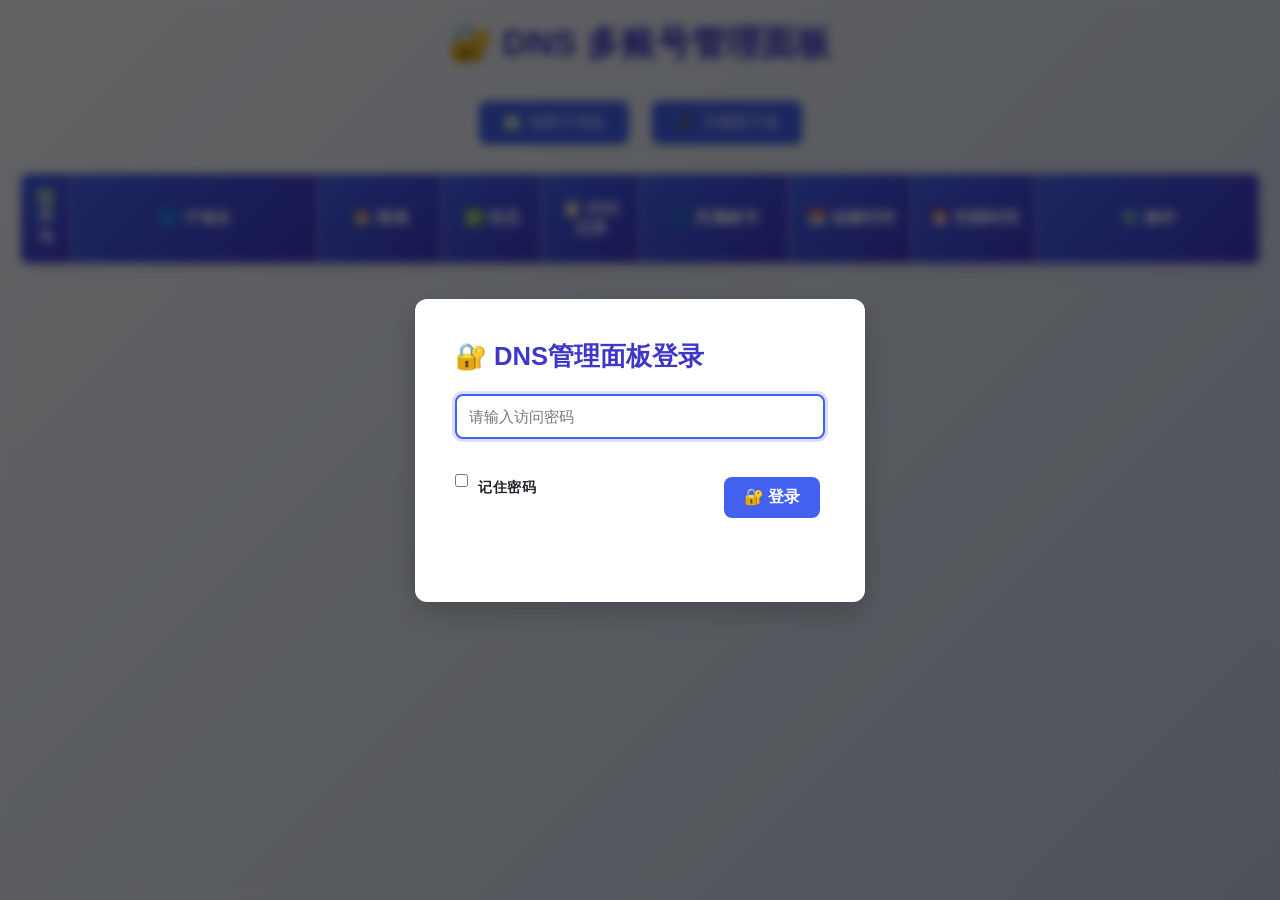
==== commit 65b238b3: "优化子域名加载性能" ====
--- a/public/index.html
+++ b/public/index.html
@@ -883,10 +883,9 @@
     const data = await res.json();
     tableBody.innerHTML = '';
     if (data.success && data.subdomains.length > 0) {
-      // 为每个子域名获取DNS记录状态
-      for (let i = 0; i < data.subdomains.length; i++) {
-        const sd = data.subdomains[i];
-        const serialNumber = i + 1; // 序号从1开始
+      // 首先显示所有子域名，但DNS记录状态为"加载中"
+      const promises = data.subdomains.map(async (sd, index) => {
+        const serialNumber = index + 1; // 序号从1开始
 
         // 获取DNS记录数量
         let dnsRecordCount = 0;
@@ -908,6 +907,18 @@
           console.error(`获取子域名 ${sd.full_domain} 的DNS记录失败:`, dnsErr);
         }
 
+        return {
+          sd,
+          serialNumber,
+          dnsRecordCount
+        };
+      });
+
+      // 等待所有DNS记录获取完成
+      const results = await Promise.all(promises);
+
+      // 然后一次性更新表格
+      results.forEach(({ sd, serialNumber, dnsRecordCount }) => {
         const dnsStatus = dnsRecordCount > 0 ? `✅ ${dnsRecordCount}条记录` : '❌ 无记录';
 
         const tr = document.createElement('tr');
@@ -926,7 +937,7 @@
           </td>
         `;
         tableBody.appendChild(tr);
-      }
+      });
     } else {
       tableBody.innerHTML = '<tr><td colspan="8">暂无子域名</td></tr>';
     }
--- a/public/style.css
+++ b/public/style.css
@@ -319,7 +319,7 @@
 /* 根域列 - 第3列 */
 #subdomainTable th:nth-child(3),
 #subdomainTable td:nth-child(3) {
-  width: 15% !important; /* 设置为表格宽度的15% */
+  width: 10% !important; /* 降低根域列宽度 */
 }
 
 /* 状态列 - 第4列 */
@@ -340,24 +340,24 @@
   width: 12% !important; /* 设置为表格宽度的12% */
 }
 
-/* 到期时间列 - 第7列 */
-#subdomainTable th:nth-child(7),
-#subdomainTable td:nth-child(7) {
-  width: 12% !important; /* 设置为表格宽度的12% */
+/* 到期时间列 - 第8列 (由于新增了DNS记录列，现在是第8列) */
+#subdomainTable th:nth-child(8),
+#subdomainTable td:nth-child(8) {
+  width: 10% !important; /* 降低到期时间列宽度 */
 }
 
 /* DNS记录状态列 - 第5列 */
 #subdomainTable th:nth-child(5),
 #subdomainTable td:nth-child(5) {
-  width: 10% !important; /* DNS记录状态列宽度 */
+  width: 8% !important; /* 降低DNS记录状态列宽度 */
   text-align: center !important; /* 居中对齐 */
 }
 
 /* 操作列 - 第9列，需要足够宽以容纳两个按钮 */
 #subdomainTable th:nth-child(9),
 #subdomainTable td:nth-child(9) {
-  width: 20% !important; /* 增加表格宽度比例到20% */
-  min-width: 250px !important; /* 增加最小宽度到250px以容纳两个按钮 */
+  width: 18% !important; /* 降低操作列宽度 */
+  min-width: 220px !important; /* 降低最小宽度 */
   text-align: center !important; /* 确保内容居中 */
 }
 
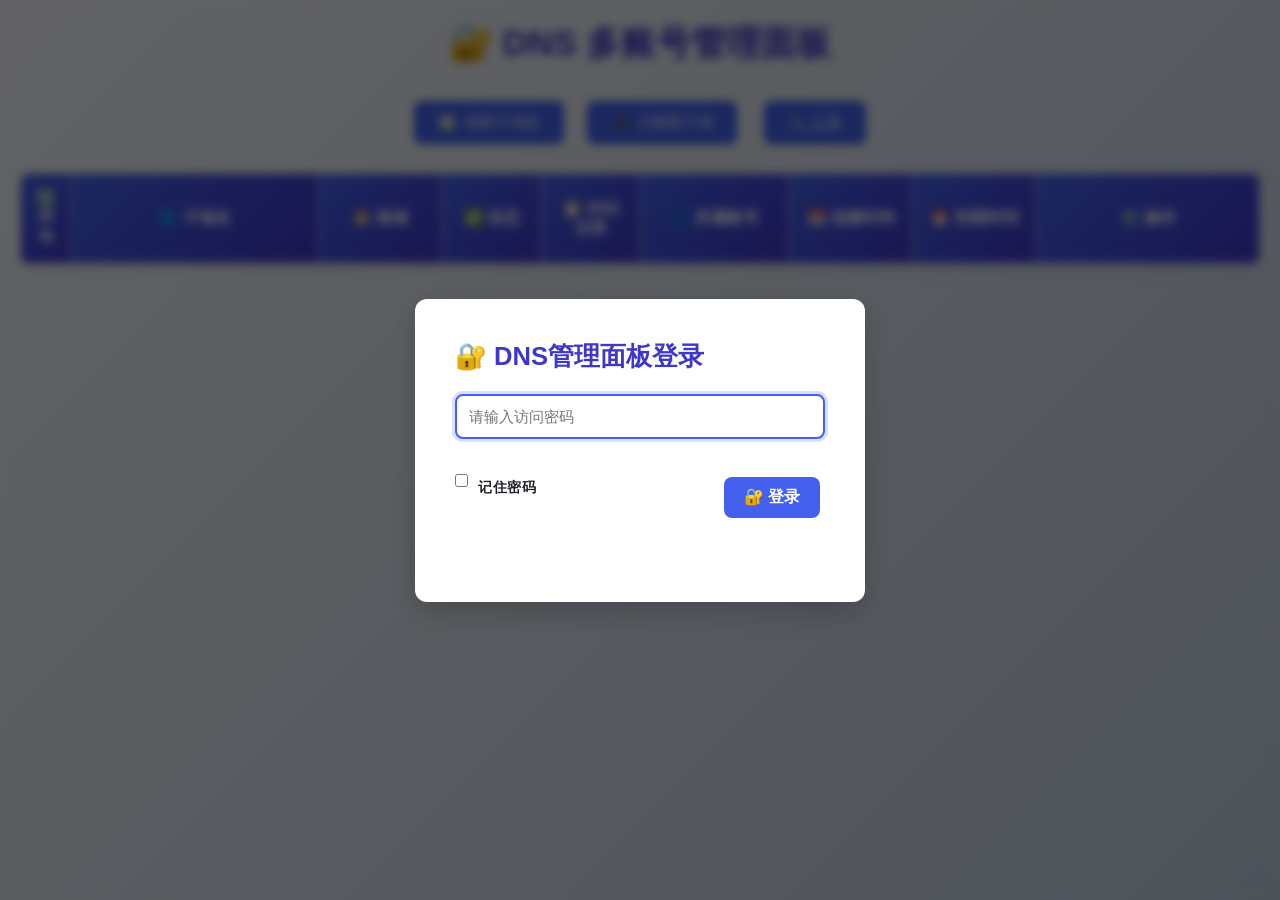
==== commit ebc22df5: "." ====
--- a/public/index.html
+++ b/public/index.html
@@ -34,6 +34,7 @@
     <button id="registerBtn" class="btn btn-success">
       <span>➕</span> 注册新子域
     </button>
+    <a href="/keys.html" class="btn" style="margin-left:8px;">🔧 工具</a>
   </div>
 
   <table id="subdomainTable">
@@ -59,6 +60,11 @@
     <div class="modal-header">
       <h3>➕ 注册新子域</h3>
       <button id="modalCloseBtn1" class="modal-btn cancel-btn">❌ 关闭</button>
+    </div>
+    <div class="maintenance-notice">
+      <p style="background-color: #fff3cd; border: 1px solid #ffeaa7; border-radius: 8px; padding: 12px; color: #856404; text-align: center; margin-bottom: 15px;">
+        ⚠️ 系统维护提示：新子域注册功能可能在特定时段不可用，请注意系统公告
+      </p>
     </div>
     <label>选择账号:</label>
     <select id="accountSelect"></select>
@@ -620,29 +626,31 @@
   currentSubdomainId = subdomainId;
   currentAccountIndex = getAccountIndexFromAlias(account);
 
-  // 首先获取子域名的详细信息以获取完整域名
-  try {
-    const res = await fetch(`/api/subdomains`);
-    const data = await res.json();
-
-    if (data.success && data.subdomains) {
-      const subdomain = data.subdomains.find(sd => sd.id == subdomainId);
-      if (subdomain && subdomain.full_domain) {
-        document.getElementById('dnsModalTitle').textContent = `📋 DNS记录管理 - ${subdomain.full_domain}`;
-      } else {
-        document.getElementById('dnsModalTitle').textContent = `📋 DNS记录管理 - 子域ID: ${subdomainId}`;
-      }
-    } else {
-      document.getElementById('dnsModalTitle').textContent = `📋 DNS记录管理 - 子域ID: ${subdomainId}`;
-    }
-  } catch (err) {
-    console.error('获取子域名信息失败:', err);
-    document.getElementById('dnsModalTitle').textContent = `📋 DNS记录管理 - 子域ID: ${subdomainId}`;
-  }
+  // 立即显示模态框和加载状态，不等待子域名信息获取
+  document.getElementById('dnsModalTitle').textContent = `📋 DNS记录管理 - 子域ID: ${subdomainId}`;
+  dnsModal.style.display = 'flex';
 
   const dnsTableBody = document.querySelector('#dnsTable tbody');
   dnsTableBody.innerHTML = '<tr><td colspan="7">🔄 加载中...</td></tr>';
 
+  // 异步更新标题，不阻塞界面显示
+  (async () => {
+    try {
+      const res = await fetch(`/api/subdomains`);
+      const data = await res.json();
+
+      if (data.success && data.subdomains) {
+        const subdomain = data.subdomains.find(sd => sd.id == subdomainId);
+        if (subdomain && subdomain.full_domain) {
+          document.getElementById('dnsModalTitle').textContent = `📋 DNS记录管理 - ${subdomain.full_domain}`;
+        }
+      }
+    } catch (err) {
+      console.error('获取子域名信息失败:', err);
+    }
+  })();
+
+  // 加载DNS记录
   try {
     const res = await fetch(`/api/dns_records`, {
       method: 'POST',
@@ -676,8 +684,6 @@
     dnsTableBody.innerHTML = '<tr><td colspan="7">❌ 加载失败</td></tr>';
     console.error('DNS记录加载失败:', err);
   }
-
-  dnsModal.style.display = 'flex';
 }
 
 // 添加DNS记录
@@ -883,10 +889,29 @@
     const data = await res.json();
     tableBody.innerHTML = '';
     if (data.success && data.subdomains.length > 0) {
-      // 首先显示所有子域名，但DNS记录状态为"加载中"
-      const promises = data.subdomains.map(async (sd, index) => {
+      // 先显示所有子域名，DNS记录状态显示为"加载中"
+      data.subdomains.forEach((sd, index) => {
         const serialNumber = index + 1; // 序号从1开始
-
+        const tr = document.createElement('tr');
+        tr.innerHTML = `
+          <td>${serialNumber}</td>
+          <td>${sd.full_domain}</td>
+          <td>${sd.rootdomain}</td>
+          <td class="${sd.status === 'active' ? 'status-active' : 'status-inactive'}">${sd.status}</td>
+          <td>⏳ 加载中...</td>  <!-- 先显示加载中 -->
+          <td>${sd.account}</td>
+          <td>${sd.created_at}</td>
+          <td>${sd.expires_at || 'N/A'}</td>
+          <td>
+            <button class="modal-btn add-btn" onclick="manageDNSRecords(${sd.id}, '${sd.account}')">📋 管理DNS</button>
+            <button class="modal-btn cancel-btn" onclick="renewSubdomain(${sd.id}, getAccountIndexFromAlias('${sd.account}'))">🔄 续期</button>
+          </td>
+        `;
+        tableBody.appendChild(tr);
+      });
+
+      // 然后异步更新DNS记录状态，不阻塞主列表显示
+      data.subdomains.forEach(async (sd, index) => {
         // 获取DNS记录数量
         let dnsRecordCount = 0;
         try {
@@ -907,36 +932,16 @@
           console.error(`获取子域名 ${sd.full_domain} 的DNS记录失败:`, dnsErr);
         }
 
-        return {
-          sd,
-          serialNumber,
-          dnsRecordCount
-        };
-      });
-
-      // 等待所有DNS记录获取完成
-      const results = await Promise.all(promises);
-
-      // 然后一次性更新表格
-      results.forEach(({ sd, serialNumber, dnsRecordCount }) => {
         const dnsStatus = dnsRecordCount > 0 ? `✅ ${dnsRecordCount}条记录` : '❌ 无记录';
 
-        const tr = document.createElement('tr');
-        tr.innerHTML = `
-          <td>${serialNumber}</td>
-          <td>${sd.full_domain}</td>
-          <td>${sd.rootdomain}</td>
-          <td class="${sd.status === 'active' ? 'status-active' : 'status-inactive'}">${sd.status}</td>
-          <td>${dnsStatus}</td>
-          <td>${sd.account}</td>
-          <td>${sd.created_at}</td>
-          <td>${sd.expires_at || 'N/A'}</td>
-          <td>
-            <button class="modal-btn add-btn" onclick="manageDNSRecords(${sd.id}, '${sd.account}')">📋 管理DNS</button>
-            <button class="modal-btn cancel-btn" onclick="renewSubdomain(${sd.id}, getAccountIndexFromAlias('${sd.account}'))">🔄 续期</button>
-          </td>
-        `;
-        tableBody.appendChild(tr);
+        // 更新对应行的DNS记录状态
+        const rows = tableBody.querySelectorAll('tr');
+        if (rows[index]) {
+          const dnsCell = rows[index].querySelector('td:nth-child(5)'); // 第5列是DNS记录状态列
+          if (dnsCell) {
+            dnsCell.textContent = dnsStatus;
+          }
+        }
       });
     } else {
       tableBody.innerHTML = '<tr><td colspan="8">暂无子域名</td></tr>';
--- a/public/style.css
+++ b/public/style.css
@@ -625,6 +625,11 @@
   justify-content: center;
 }
 
+/* 维护提示样式 */
+.maintenance-notice {
+  margin-bottom: 15px;
+}
+
 .add-btn {
   background: #2ecc71;
   color: white;
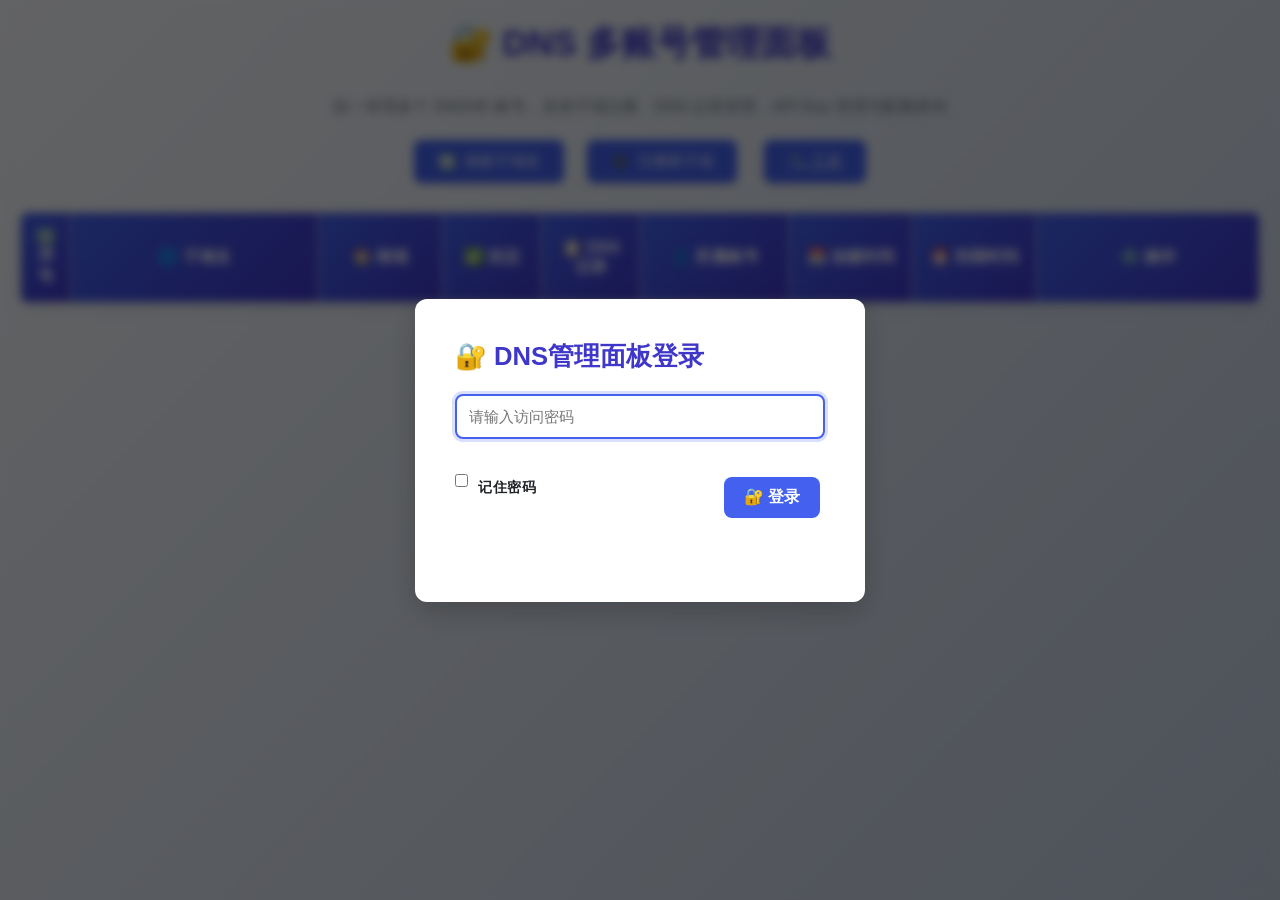
==== commit 360125f9: "." ====
--- a/public/index.html
+++ b/public/index.html
@@ -26,6 +26,8 @@
   </div>
 
   <h1>🔐 DNS 多账号管理面板</h1>
+
+  <p style="text-align:center; color:var(--text-light); margin-top:6px; margin-bottom:18px;">统一管理多个 DNSHE 账号，支持子域注册、DNS 记录管理、API Key 管理与配额查询</p>
 
   <div class="header-actions">
     <button id="refreshBtn" class="btn btn-primary">
--- a/public/style.css
+++ b/public/style.css
@@ -33,6 +33,26 @@
   margin: 0 auto;
 }
 
+.tool-grid {
+  display: grid;
+  grid-template-columns: repeat(auto-fit, minmax(280px, 1fr));
+  gap: 18px;
+  align-items: start;
+}
+
+.card {
+  background: linear-gradient(180deg, rgba(255,255,255,0.9), rgba(250,250,255,0.9));
+  padding: 18px;
+  border-radius: 12px;
+  box-shadow: 0 8px 30px rgba(20,30,60,0.06);
+  border: 1px solid rgba(67,97,238,0.06);
+}
+
+.card h3 {
+  margin-bottom: 12px;
+  color: var(--secondary-color);
+}
+
 h1 {
   color: var(--secondary-color);
   text-align: center;
@@ -202,9 +222,9 @@
 }
 
 tr:hover {
-  background: var(--hover-bg);
-  transform: scale(1.01);
-  transition: all 0.2s ease;
+  background: linear-gradient(90deg, rgba(67,97,238,0.03), rgba(67,97,238,0.02));
+  transform: translateY(-2px);
+  transition: all 0.18s ease;
 }
 
 .status-active {
@@ -243,6 +263,14 @@
   animation: modalAppear 0.3s ease-out;
 }
 
+.modal .help-text {
+  margin-top: 12px;
+  background: #fbfcff;
+  padding: 10px;
+  border-radius: 8px;
+  border: 1px solid rgba(67,97,238,0.04);
+}
+
 @keyframes modalAppear {
   from { opacity: 0; transform: scale(0.8); }
   to { opacity: 1; transform: scale(1); }
@@ -269,6 +297,17 @@
   width: auto;
   padding: 10px 20px;
   margin: 0 5px;
+}
+
+.input-inline {
+  display: flex;
+  gap: 8px;
+  align-items: center;
+}
+
+.small-note {
+  color: var(--text-light);
+  font-size: 13px;
 }
 
 .btn-spacing {
@@ -400,6 +439,16 @@
   letter-spacing: 0.5px;
 }
 
+/* Responsive tweaks */
+@media (max-width: 800px) {
+  body { padding: 12px; }
+  .modal-content { padding: 18px; }
+  h1 { font-size: 1.6rem; }
+  .header-actions { gap: 8px; }
+  .btn { padding: 10px 14px; font-size: 14px; }
+  table { font-size: 13px; }
+}
+
 .help-text {
   margin-top: 20px;
   padding: 18px;
